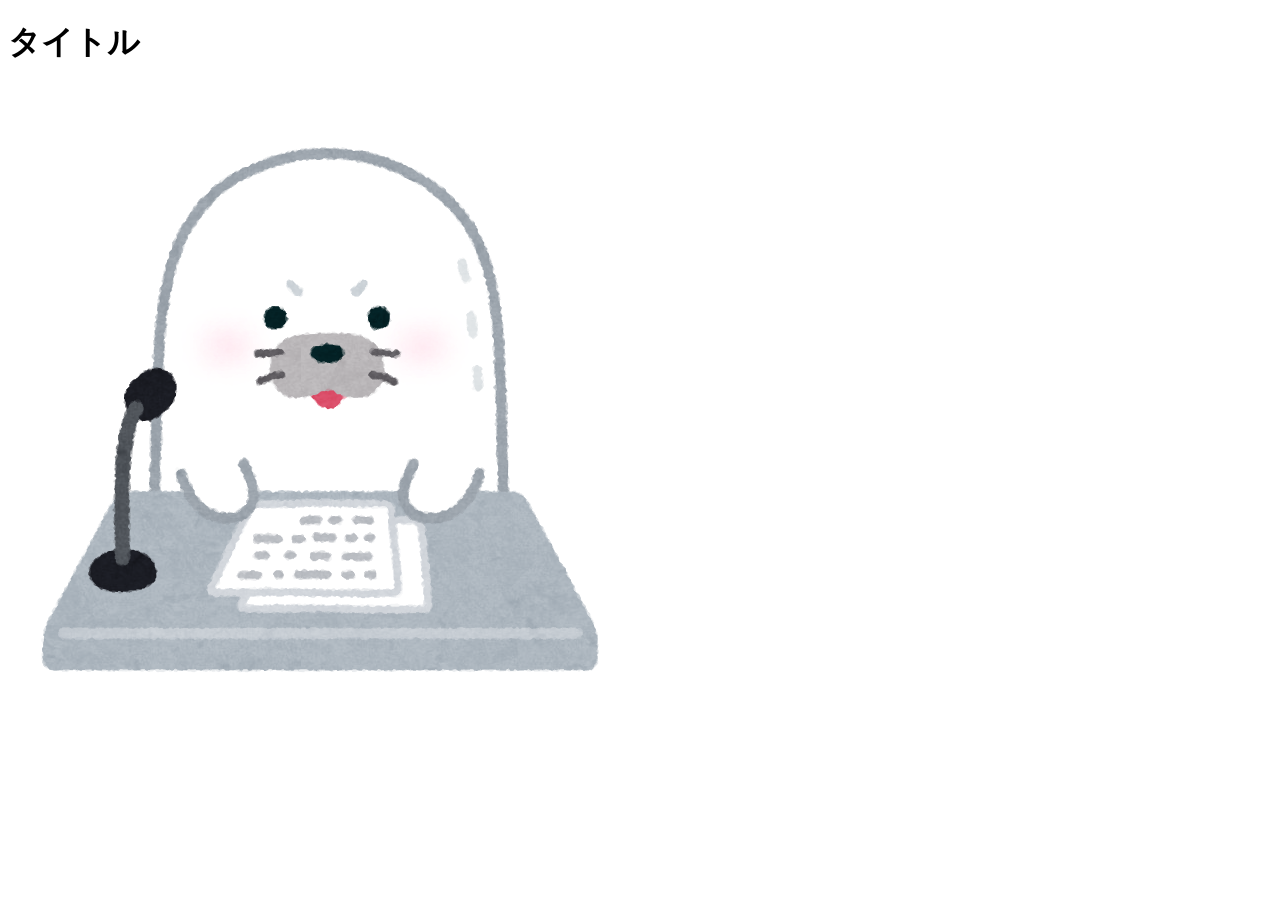
==== index.html @ 82d8008f "Add files via upload" ====
<!-- ここに HTML のコードを書きましょう。index.html というファイルの名前は変更しないでください -->
<!DOCTYPE html>
<html lang="ja">

<head>
  <meta charset="UTF-8">
  <meta name="viewport" content="width=device-width, initial-scale=1.0">
  <link rel="stylesheet" href="style.css">
  <title>タイトル</title>
</head>

<body>
  <h1>タイトル</h1>
  <img src="./images/example.png" alt="あざらし">
  <script src="script.js"></script>
</body>

</html>
---- style.css ----
/* ここに CSS のコードを書きましょう */
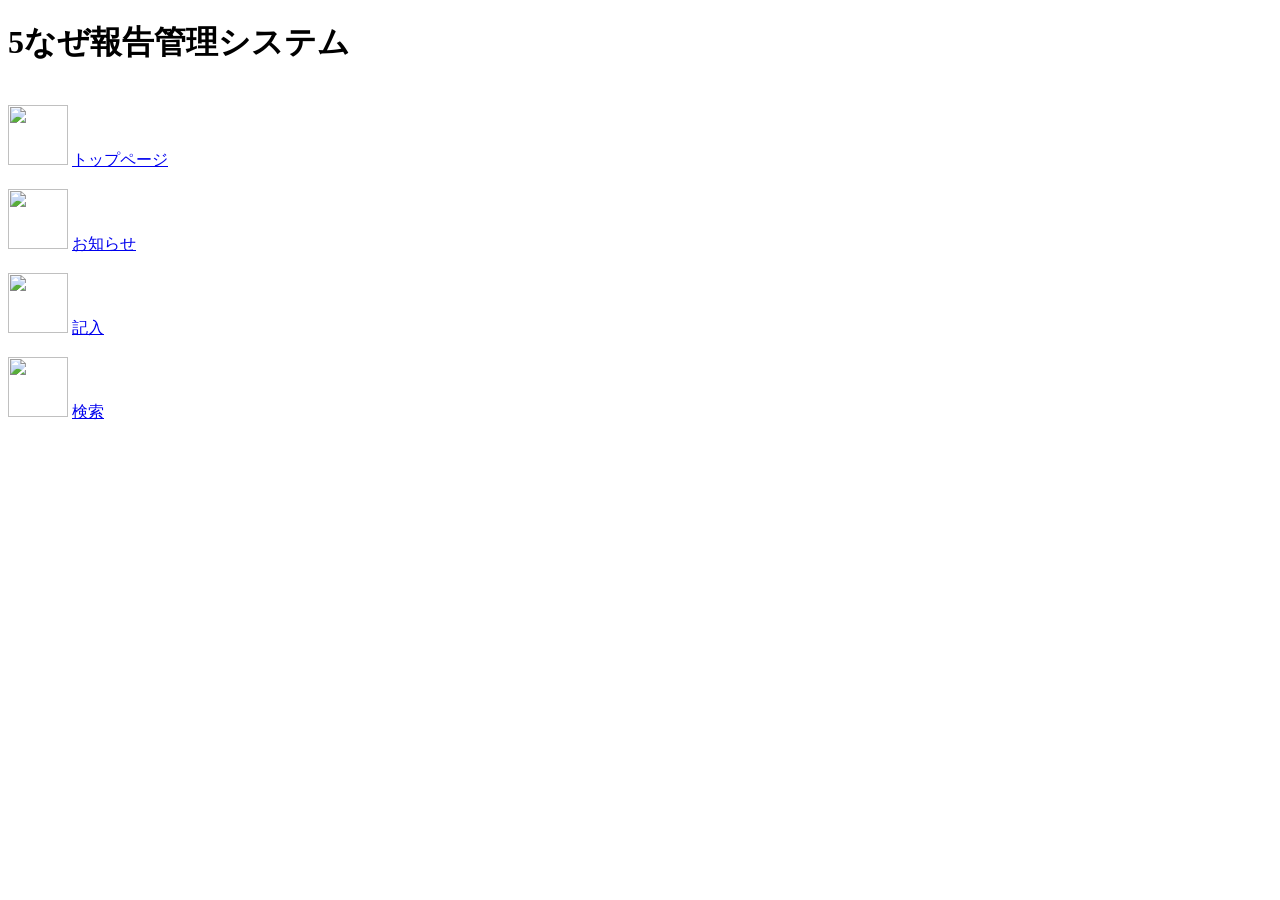
==== commit d1e6808d: "Add files via upload" ====
--- a/index.html
+++ b/index.html
@@ -1,18 +1,123 @@
-<!-- ここに HTML のコードを書きましょう。index.html というファイルの名前は変更しないでください -->
 <!DOCTYPE html>
 <html lang="ja">
 
 <head>
-  <meta charset="UTF-8">
-  <meta name="viewport" content="width=device-width, initial-scale=1.0">
-  <link rel="stylesheet" href="style.css">
-  <title>タイトル</title>
+  <meta charset="utf-8">
+  <meta name="viewport" content="width=device-width, initial-scale=1, shrink-to-fit=no">
+  <meta name="theme-color" content="#000000">
+  <script src="script.js"></script>
+  <title>5なぜ報告管理システム</title>
+  <link rel="stylesheet" href="style.css" />
+
+<!-- Chart.jsライブラリの読み込み -->
+    <script src="https://cdn.jsdelivr.net/npm/chart.js"></script>
+    <style>
+      /* メインコンテナのスタイル */
+      main {
+        width: 80%;
+        display: flex;
+        margin-top: 90px;
+      }
+      /* グラフを表示するためのスタイル */
+      #js-result {
+        display: flex;
+        flex-wrap: wrap;
+        width: 80%;
+        gap: 20px;
+      }
+      /* キャンバス（グラフ）自体のスタイル */
+      canvas {
+        flex: 1 0 48%;
+        max-width: 100%;
+        height: 50vh;
+        margin-bottom: 20px;
+      }
+    </style>
+
 </head>
 
 <body>
-  <h1>タイトル</h1>
-  <img src="./images/example.png" alt="あざらし">
-  <script src="script.js"></script>
+  
+  <div class="title">
+    <h1>5なぜ報告管理システム</h1>
+  </div>
+
+  <div class="abc"></div>
+  
+<div class="aaaaa">
+  <div class = "sub">
+
+
+  <br>
+  <img src="https://kotonohaworks.com/free-icons/wp-content/uploads/kkrn_icon_modoru_16.png" width="60" height="60">
+  <a href = 'index.html'>トップページ</a><br><br>
+  <img src="https://icon-pit.com/wp-content/uploads/2020/10/binder_14682.png" width="60" height="60">
+  <a href= 'news.html'>お知らせ</a><br><br>
+  <img src="https://icon-pit.com/wp-content/uploads/2019/01/pen_icon_4442-300x300.png" width="60" height="60">
+  <a href= 'write.html'>記入</a><br><br>
+  <img src="https://icon-pit.com/wp-content/uploads/2018/10/mushimegane_search_icon_1024.png" width="60" height="60">
+  <a href= 'search.html'>検索</a><br>
+
+  </div>
+
+
+ 
+<main>
+      <!-- グラフを表示するコンテナ -->
+      <div id="js-result"></div>
+    </main>
+
+  </div >
+
+    <script>
+      // グラフを描画するためのキャンバス要素を生成する関数
+      const result = document.getElementById("js-result");
+      const createCanvas = () => {
+        const canvas = document.createElement("canvas");
+        canvas.width = 400;
+        canvas.height = 200;
+        result.appendChild(canvas);
+        return canvas;
+      };
+
+      // ここに試したいchart機能を入れます
+      const barChart = new Chart(createCanvas(), {
+  type: "bar",
+  data: {
+    labels: ["学園", "職場", "バス内", "寮", "その他",],
+    datasets: [{
+      label: " 発生場所　年間統計棒グラフ",
+      data: [12, 8, 19, 5, 2,],
+      backgroundColor: [
+        "rgba(255, 99, 132, 0.5)",
+        "rgba(54, 162, 235, 0.5)",
+        "rgba(255, 206, 86, 0.5)",
+        "rgba(75, 192, 192, 0.5)",
+        "rgba(153, 102, 255, 0.5)",
+      ],
+      borderColor: [
+        "rgba(255, 99, 132, 1)",
+        "rgba(54, 162, 235, 1)",
+        "rgba(255, 206, 86, 1)",
+        "rgba(75, 192, 192, 1)",
+        "rgba(153, 102, 255, 1)",
+      ],
+      borderWidth: 1,
+    }],
+  },
+  options: {
+    scales: {
+      y: {
+        beginAtZero: true,
+      },
+    },
+  },
+});
+
+      
+    </script>
+
+
 </body>
 
-</html>+</html>
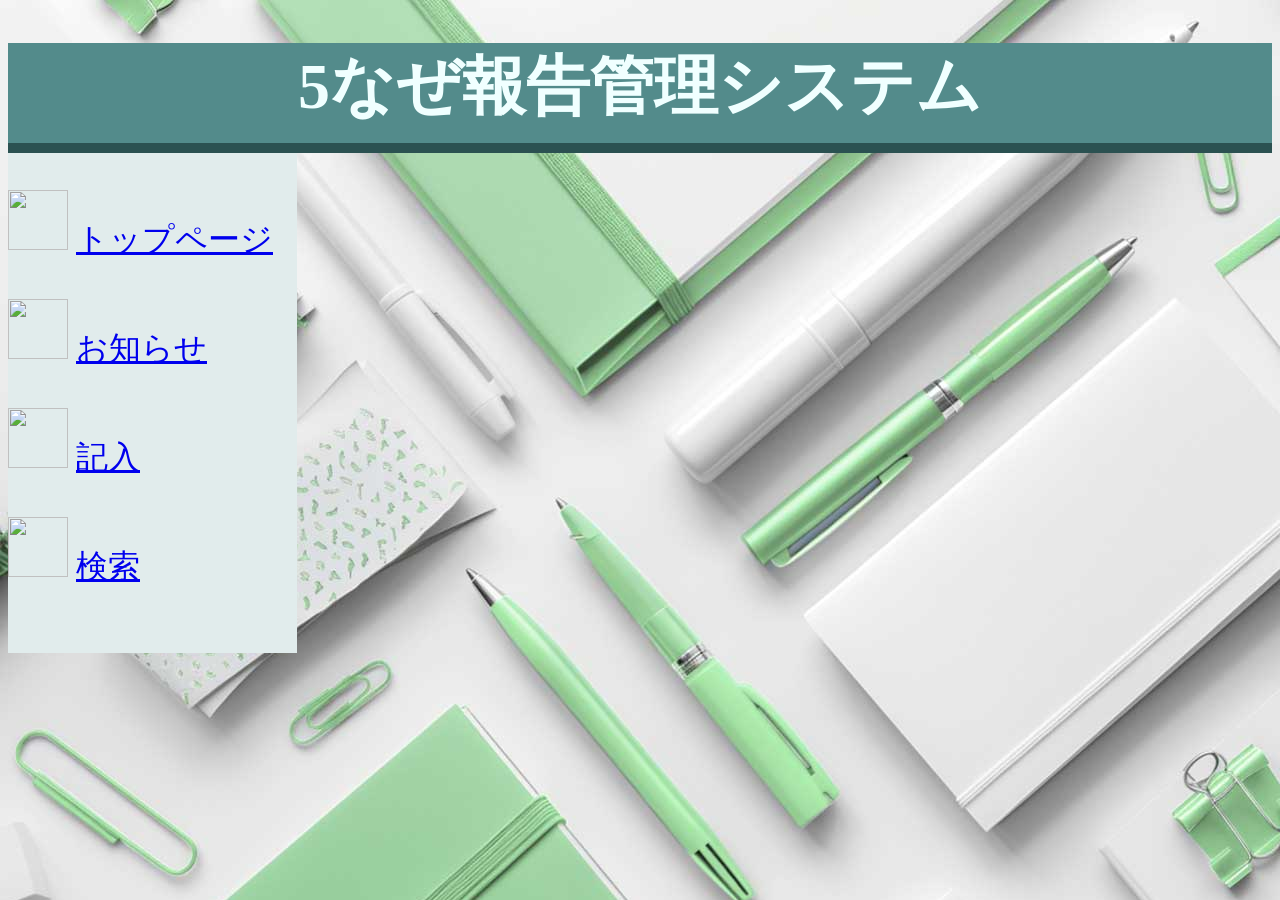
==== commit f7220bae: "Add files via upload" ====
--- a/index.html
+++ b/index.html
@@ -64,10 +64,10 @@
  
 <main>
       <!-- グラフを表示するコンテナ -->
-      <div id="js-result"></div>
-    </main>
+      <div id="js-result">
 
   </div >
+
 
     <script>
       // グラフを描画するためのキャンバス要素を生成する関数
--- a/style.css
+++ b/style.css
@@ -1 +1,32 @@
-/* ここに CSS のコードを書きましょう */+
+.title{
+    height: 100px;
+    background-color: rgb(83, 139, 139);
+}
+
+.abc{
+    height: 10px;
+    background-color: rgb(43, 81, 81);
+}
+
+h1{
+    color: azure;
+    text-align: center;
+    font-size: 400%;
+}
+
+.sub{
+    width: 300px ;
+    height: 500px;
+    background-color: rgb(225, 236, 236);
+    font-size:200%;
+}
+
+body{
+    background-image: url("ポップでかわいいデザインの無料ホームページテンプレート tp_pop1.png")
+}
+
+.aaaaa {
+display: flex;
+}
+
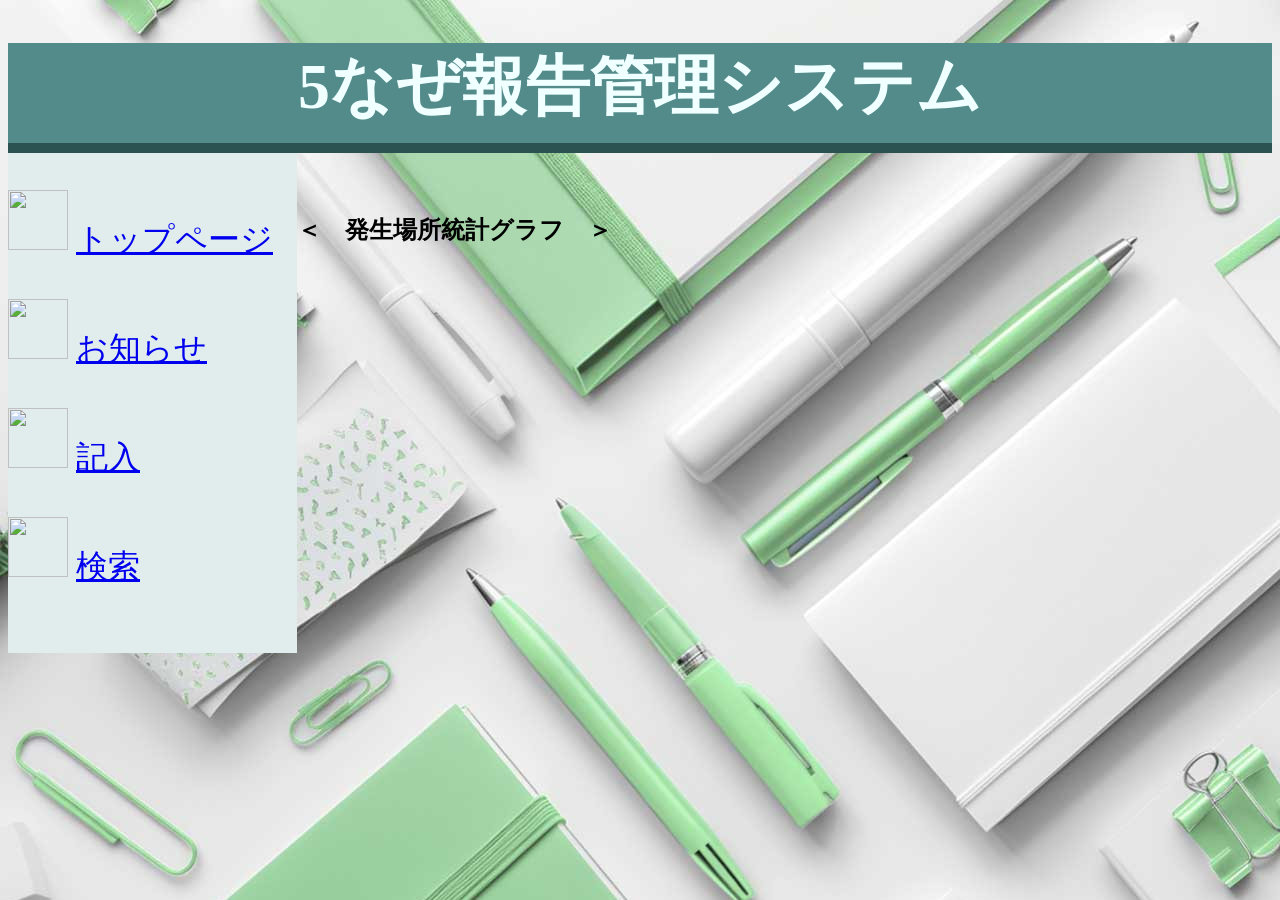
==== commit 7ecb4f8e: "Update index.html" ====
--- a/index.html
+++ b/index.html
@@ -64,7 +64,7 @@
  
 <main>
       <!-- グラフを表示するコンテナ -->
-      <div id="js-result">
+      <div id="js-result"><h2>＜　発生場所統計グラフ　＞</h2>
 
   </div >
 
--- a/style.css
+++ b/style.css
@@ -30,3 +30,6 @@
 display: flex;
 }
 
+#js-result{
+    margin-top: -5%;
+}
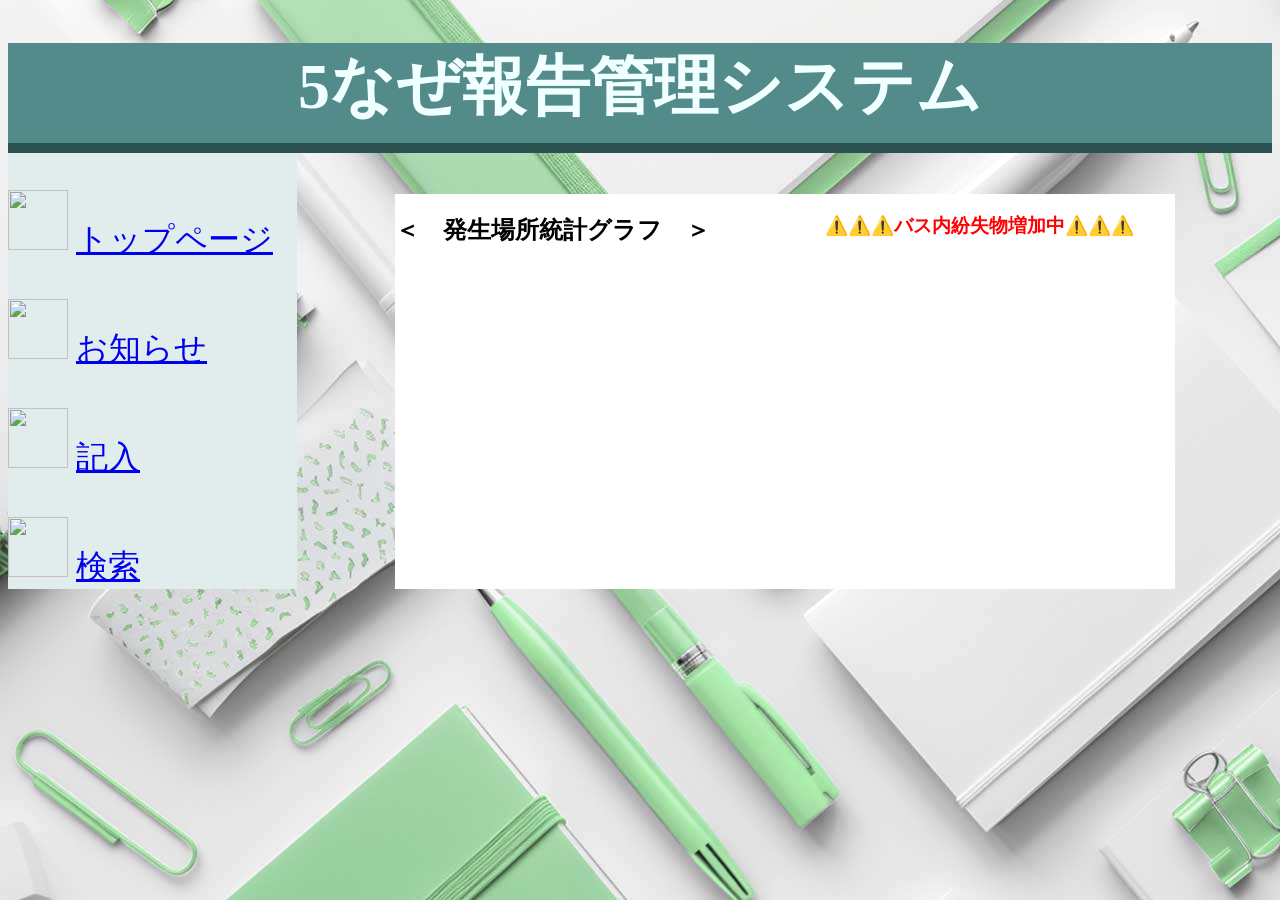
==== commit f0340648: "Add files via upload" ====
--- a/index.html
+++ b/index.html
@@ -47,7 +47,6 @@
 <div class="aaaaa">
   <div class = "sub">
 
-
   <br>
   <img src="https://kotonohaworks.com/free-icons/wp-content/uploads/kkrn_icon_modoru_16.png" width="60" height="60">
   <a href = 'index.html'>トップページ</a><br><br>
@@ -65,8 +64,7 @@
 <main>
       <!-- グラフを表示するコンテナ -->
       <div id="js-result"><h2>＜　発生場所統計グラフ　＞</h2>
-
-  </div >
+      <H3>　　　　　⚠️⚠️⚠️バス内紛失物増加中⚠️⚠️⚠️</H3></div >
 
 
     <script>
@@ -112,9 +110,7 @@
       },
     },
   },
-});
-
-      
+});   
     </script>
 
 
--- a/style.css
+++ b/style.css
@@ -17,7 +17,6 @@
 
 .sub{
     width: 300px ;
-    height: 500px;
     background-color: rgb(225, 236, 236);
     font-size:200%;
 }
@@ -32,4 +31,12 @@
 
 #js-result{
     margin-top: -5%;
+    background-color: white;
+    margin-left: 10%;
+
+    /* background-image: url("https://www.illust-pocket.com/wp-content/uploads/2016/11/4762.jpg") */
 }
+
+h3{
+    color: red;
+}
